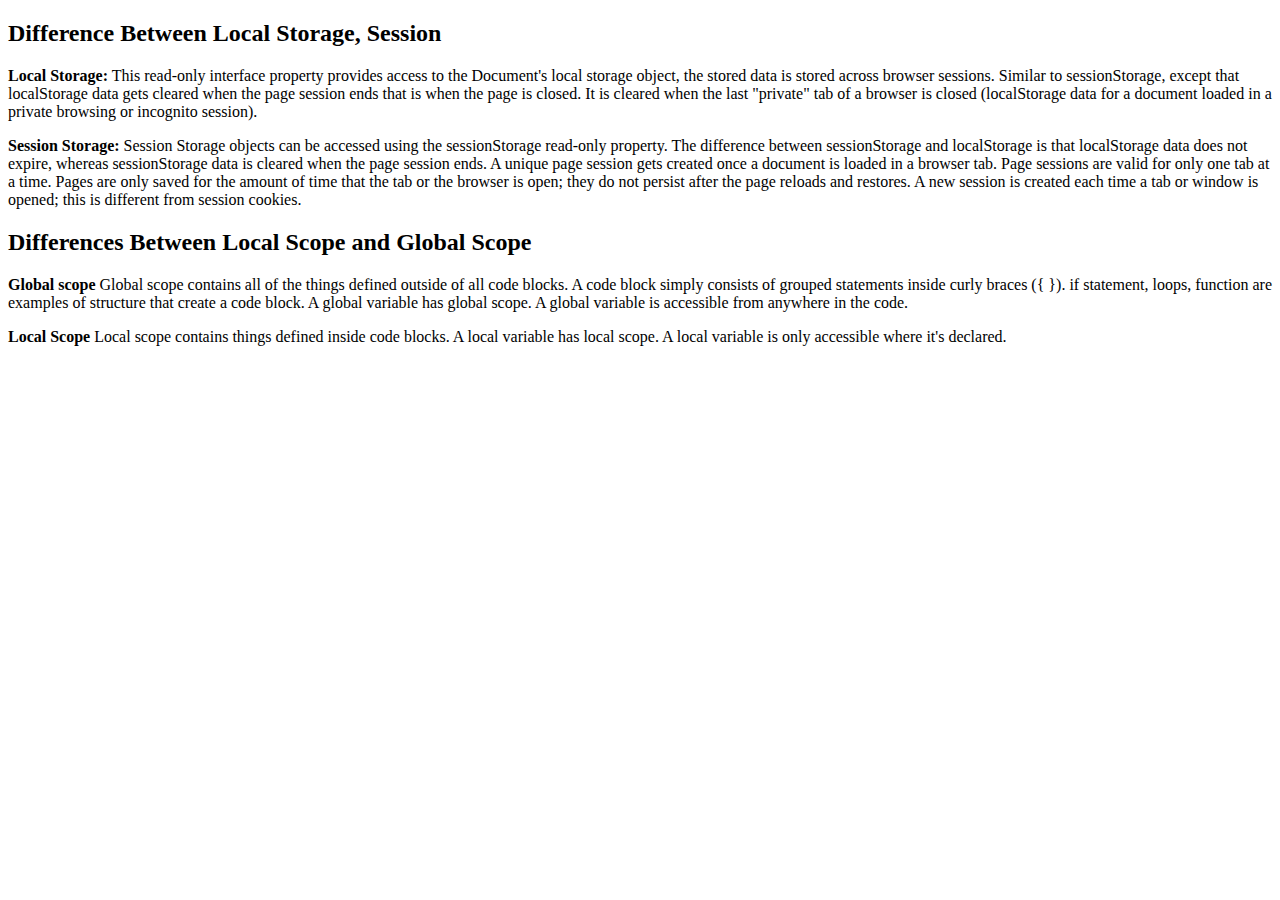
==== blog.html @ ac5f3449 "added difference local stroage and sessional stroage" ====
<!DOCTYPE html>
<html lang="en">

<head>
    <meta charset="UTF-8">
    <meta http-equiv="X-UA-Compatible" content="IE=edge">
    <meta name="viewport" content="width=device-width, initial-scale=1.0">
    <title>Blog</title>
    <!-- bootstrap link -->
    <link href="https://cdn.jsdelivr.net/npm/bootstrap@5.2.1/dist/css/bootstrap.min.css" rel="stylesheet"
        integrity="sha384-iYQeCzEYFbKjA/T2uDLTpkwGzCiq6soy8tYaI1GyVh/UjpbCx/TYkiZhlZB6+fzT" crossorigin="anonymous">
</head>

<body>
    <main class="container mt-5">
        <div>
            <div>
                <h2>Difference Between Local Storage, Session</h2>
                <p><strong>Local Storage:</strong> This read-only interface property provides access to the
                    Document's local storage
                    object, the stored data is stored across browser sessions. Similar to sessionStorage, except
                    that localStorage data gets cleared when the page session ends that is when the page is
                    closed. It is cleared when the last "private" tab of a browser is closed (localStorage data for
                    a document loaded in a private browsing or incognito session).</p>
                <p><strong>Session Storage:</strong> Session Storage objects can be accessed using the
                    sessionStorage read-only property. The difference between sessionStorage and localStorage is
                    that localStorage data does not expire, whereas sessionStorage data is cleared when the page
                    session ends.

                    A unique page session gets created once a document is loaded in a browser tab. Page sessions are
                    valid for only one tab at a time. Pages are only saved for the amount of time that the tab or
                    the browser is open; they do not persist after the page reloads and restores. A new session is
                    created each time a tab or window is opened; this is different from session cookies.</p>
            </div>
            <div>
                <h2>Differences Between Local Scope and Global Scope</h2>
                <p><strong>Global scope </strong>Global scope contains all of the things defined outside of all code
                    blocks. A code block simply consists of grouped statements inside curly braces ({ }). if statement,
                    loops, function are examples of structure that create a code block. A global variable has global
                    scope. A global variable is accessible from anywhere in the code.</p>
                <p><strong>Local Scope</strong> Local scope contains things defined inside code blocks. A local variable
                    has local scope.
                    A local variable is only accessible where it's declared.
                </p>
            </div>
            <div></div>
            <div></div>
            <div></div>
            <div></div>
        </div>
    </main>
    <!-- JavaScript Bundle with Popper -->
    <script src="https://cdn.jsdelivr.net/npm/bootstrap@5.2.1/dist/js/bootstrap.bundle.min.js"
        integrity="sha384-u1OknCvxWvY5kfmNBILK2hRnQC3Pr17a+RTT6rIHI7NnikvbZlHgTPOOmMi466C8"
        crossorigin="anonymous"></script>
</body>

</html>
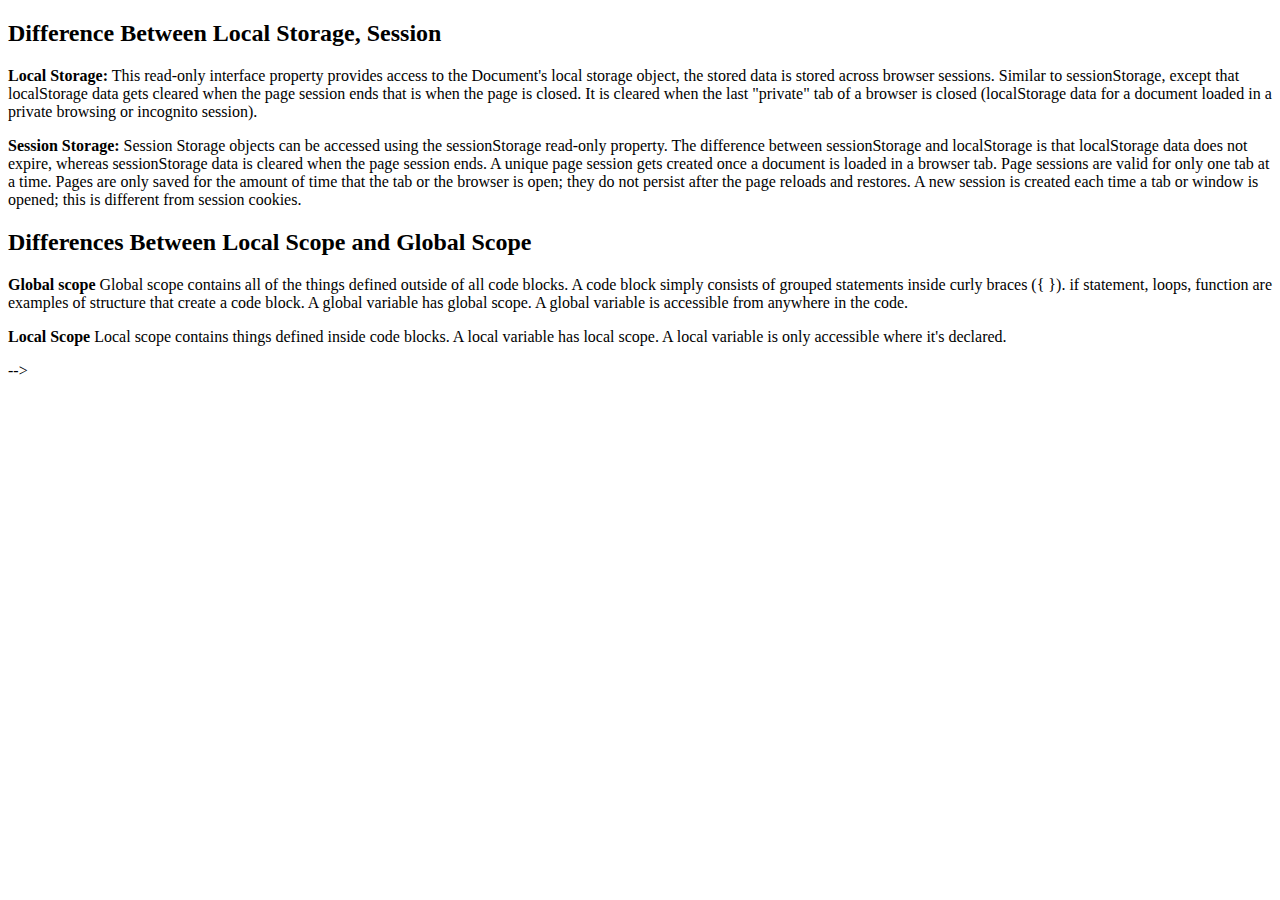
==== commit 38b6e85c: "added difference global and block scopes" ====
--- a/blog.html
+++ b/blog.html
@@ -42,8 +42,8 @@
                     has local scope.
                     A local variable is only accessible where it's declared.
                 </p>
-            </div>
-            <div></div>
+            </div> -->
+
             <div></div>
             <div></div>
             <div></div>
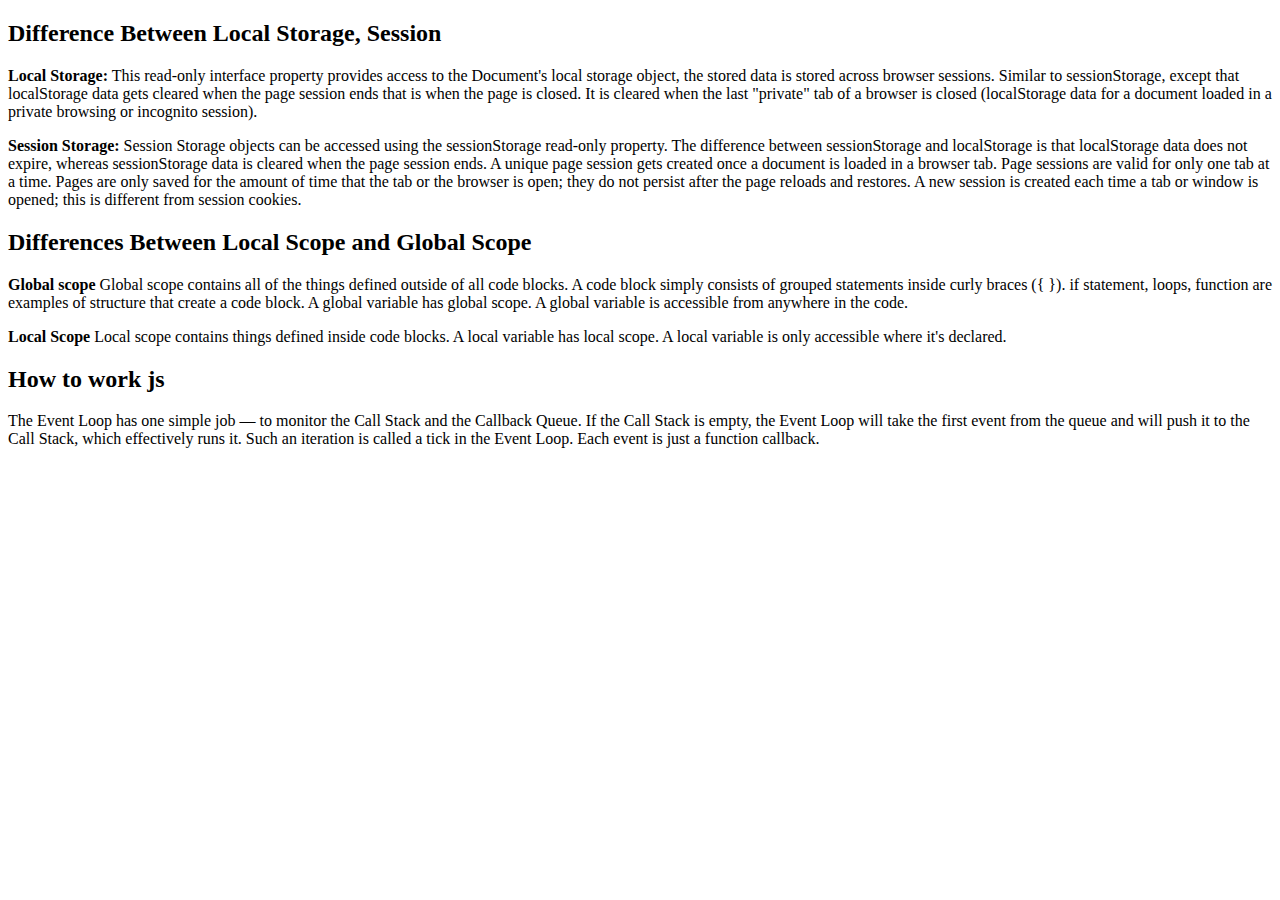
==== commit 2b97463e: "added how to work js event loop" ====
--- a/blog.html
+++ b/blog.html
@@ -42,7 +42,16 @@
                     has local scope.
                     A local variable is only accessible where it's declared.
                 </p>
-            </div> -->
+            </div>
+
+            <div>
+                <h2>How to work js </h2>
+                <p>The Event Loop has one simple job — to monitor the Call Stack and the Callback Queue. If the Call
+                    Stack is empty, the Event Loop will take the first event from the queue and will push it to the Call
+                    Stack, which effectively runs it.
+
+                    Such an iteration is called a tick in the Event Loop. Each event is just a function callback.</p>
+            </div>
 
             <div></div>
             <div></div>
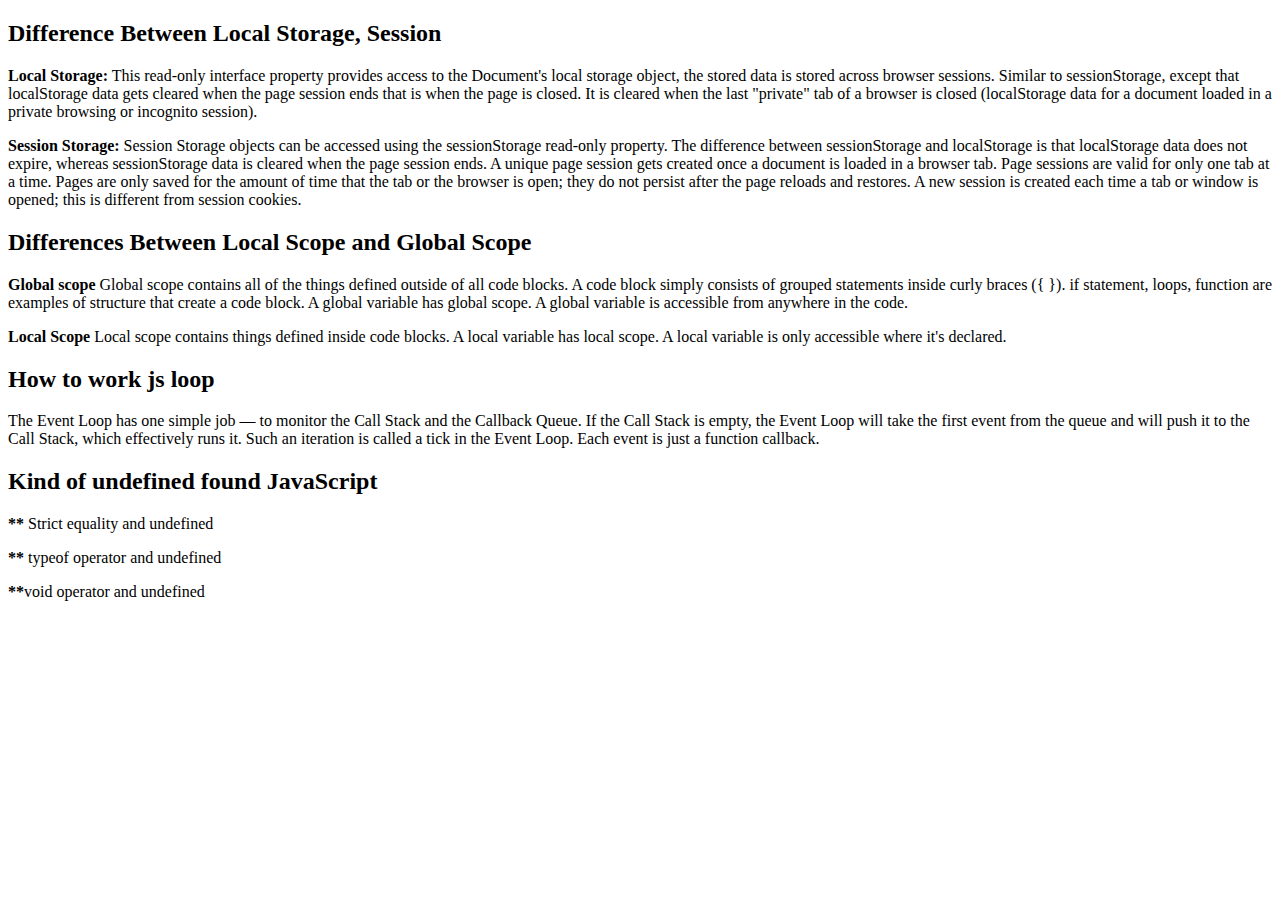
==== commit 8e751a63: "error count solve" ====
--- a/blog.html
+++ b/blog.html
@@ -45,7 +45,7 @@
             </div>
 
             <div>
-                <h2>How to work js </h2>
+                <h2>How to work js loop </h2>
                 <p>The Event Loop has one simple job — to monitor the Call Stack and the Callback Queue. If the Call
                     Stack is empty, the Event Loop will take the first event from the queue and will push it to the Call
                     Stack, which effectively runs it.
@@ -53,7 +53,14 @@
                     Such an iteration is called a tick in the Event Loop. Each event is just a function callback.</p>
             </div>
 
-            <div></div>
+            <div>
+                <h2>Kind of undefined found JavaScript</h2>
+                <p>
+                    <b>**</b> Strict equality and undefined
+                </p>
+                <p><b>**</b> typeof operator and undefined</p>
+                <p><b>**</b>void operator and undefined</p>
+            </div>
             <div></div>
             <div></div>
         </div>
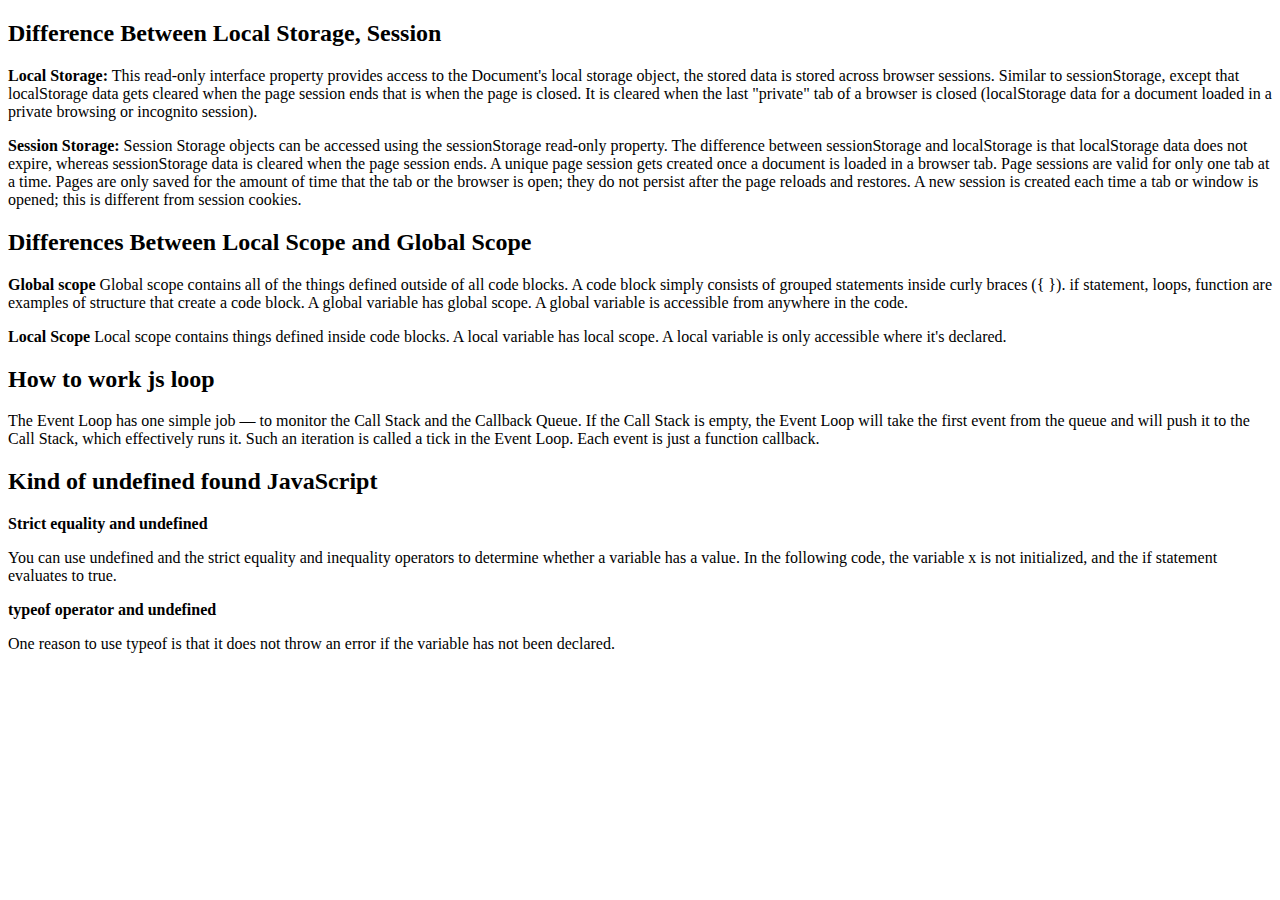
==== commit 9e3749bc: "background color added blog" ====
--- a/blog.html
+++ b/blog.html
@@ -11,12 +11,12 @@
         integrity="sha384-iYQeCzEYFbKjA/T2uDLTpkwGzCiq6soy8tYaI1GyVh/UjpbCx/TYkiZhlZB6+fzT" crossorigin="anonymous">
 </head>
 
-<body>
-    <main class="container mt-5">
+<body class="bg-secondary">
+    <main class="container mt-5 bg-dark text-white p-5 rounded">
         <div>
-            <div>
+            <div class="border border-5 p-3 rounded">
                 <h2>Difference Between Local Storage, Session</h2>
-                <p><strong>Local Storage:</strong> This read-only interface property provides access to the
+                <p class="mt-4"><strong>Local Storage:</strong> This read-only interface property provides access to the
                     Document's local storage
                     object, the stored data is stored across browser sessions. Similar to sessionStorage, except
                     that localStorage data gets cleared when the page session ends that is when the page is
@@ -32,9 +32,10 @@
                     the browser is open; they do not persist after the page reloads and restores. A new session is
                     created each time a tab or window is opened; this is different from session cookies.</p>
             </div>
-            <div>
+            <div class="border border-5 p-3 rounded mt-3">
                 <h2>Differences Between Local Scope and Global Scope</h2>
-                <p><strong>Global scope </strong>Global scope contains all of the things defined outside of all code
+                <p class="mt-4"><strong>Global scope </strong>Global scope contains all of the things defined outside of
+                    all code
                     blocks. A code block simply consists of grouped statements inside curly braces ({ }). if statement,
                     loops, function are examples of structure that create a code block. A global variable has global
                     scope. A global variable is accessible from anywhere in the code.</p>
@@ -44,31 +45,36 @@
                 </p>
             </div>
 
-            <div>
+            <div class=" border border-5 p-3 rounded mt-3">
                 <h2>How to work js loop </h2>
-                <p>The Event Loop has one simple job — to monitor the Call Stack and the Callback Queue. If the Call
+                <p class="mt-4">The Event Loop has one simple job — to monitor the Call Stack and the Callback Queue. If
+                    the Call
                     Stack is empty, the Event Loop will take the first event from the queue and will push it to the Call
                     Stack, which effectively runs it.
 
                     Such an iteration is called a tick in the Event Loop. Each event is just a function callback.</p>
             </div>
 
-            <div>
+            <div class="border border-5 p-3 rounded mt-3">
                 <h2>Kind of undefined found JavaScript</h2>
-                <p>
-                    <b>**</b> Strict equality and undefined
+                <p class="mt-4">
+                    <b>Strict equality and undefined</b>
                 </p>
-                <p><b>**</b> typeof operator and undefined</p>
-                <p><b>**</b>void operator and undefined</p>
+                <p>You can use undefined and the strict equality and inequality operators to determine whether a
+                    variable has a value. In the following code, the variable x is not initialized, and the if statement
+                    evaluates to true.</p>
+                <p><b>typeof operator and undefined</b></p>
+                <p>One reason to use typeof is that it does not throw an error if the variable has not been declared.
+                </p>
             </div>
             <div></div>
             <div></div>
         </div>
     </main>
     <!-- JavaScript Bundle with Popper -->
-    <script src="https://cdn.jsdelivr.net/npm/bootstrap@5.2.1/dist/js/bootstrap.bundle.min.js"
-        integrity="sha384-u1OknCvxWvY5kfmNBILK2hRnQC3Pr17a+RTT6rIHI7NnikvbZlHgTPOOmMi466C8"
-        crossorigin="anonymous"></script>
+    <script src=" https://cdn.jsdelivr.net/npm/bootstrap@5.2.1/dist/js/bootstrap.bundle.min.js"
+        integrity="sha384-u1OknCvxWvY5kfmNBILK2hRnQC3Pr17a+RTT6rIHI7NnikvbZlHgTPOOmMi466C8" crossorigin="anonymous">
+        </script>
 </body>
 
 </html>